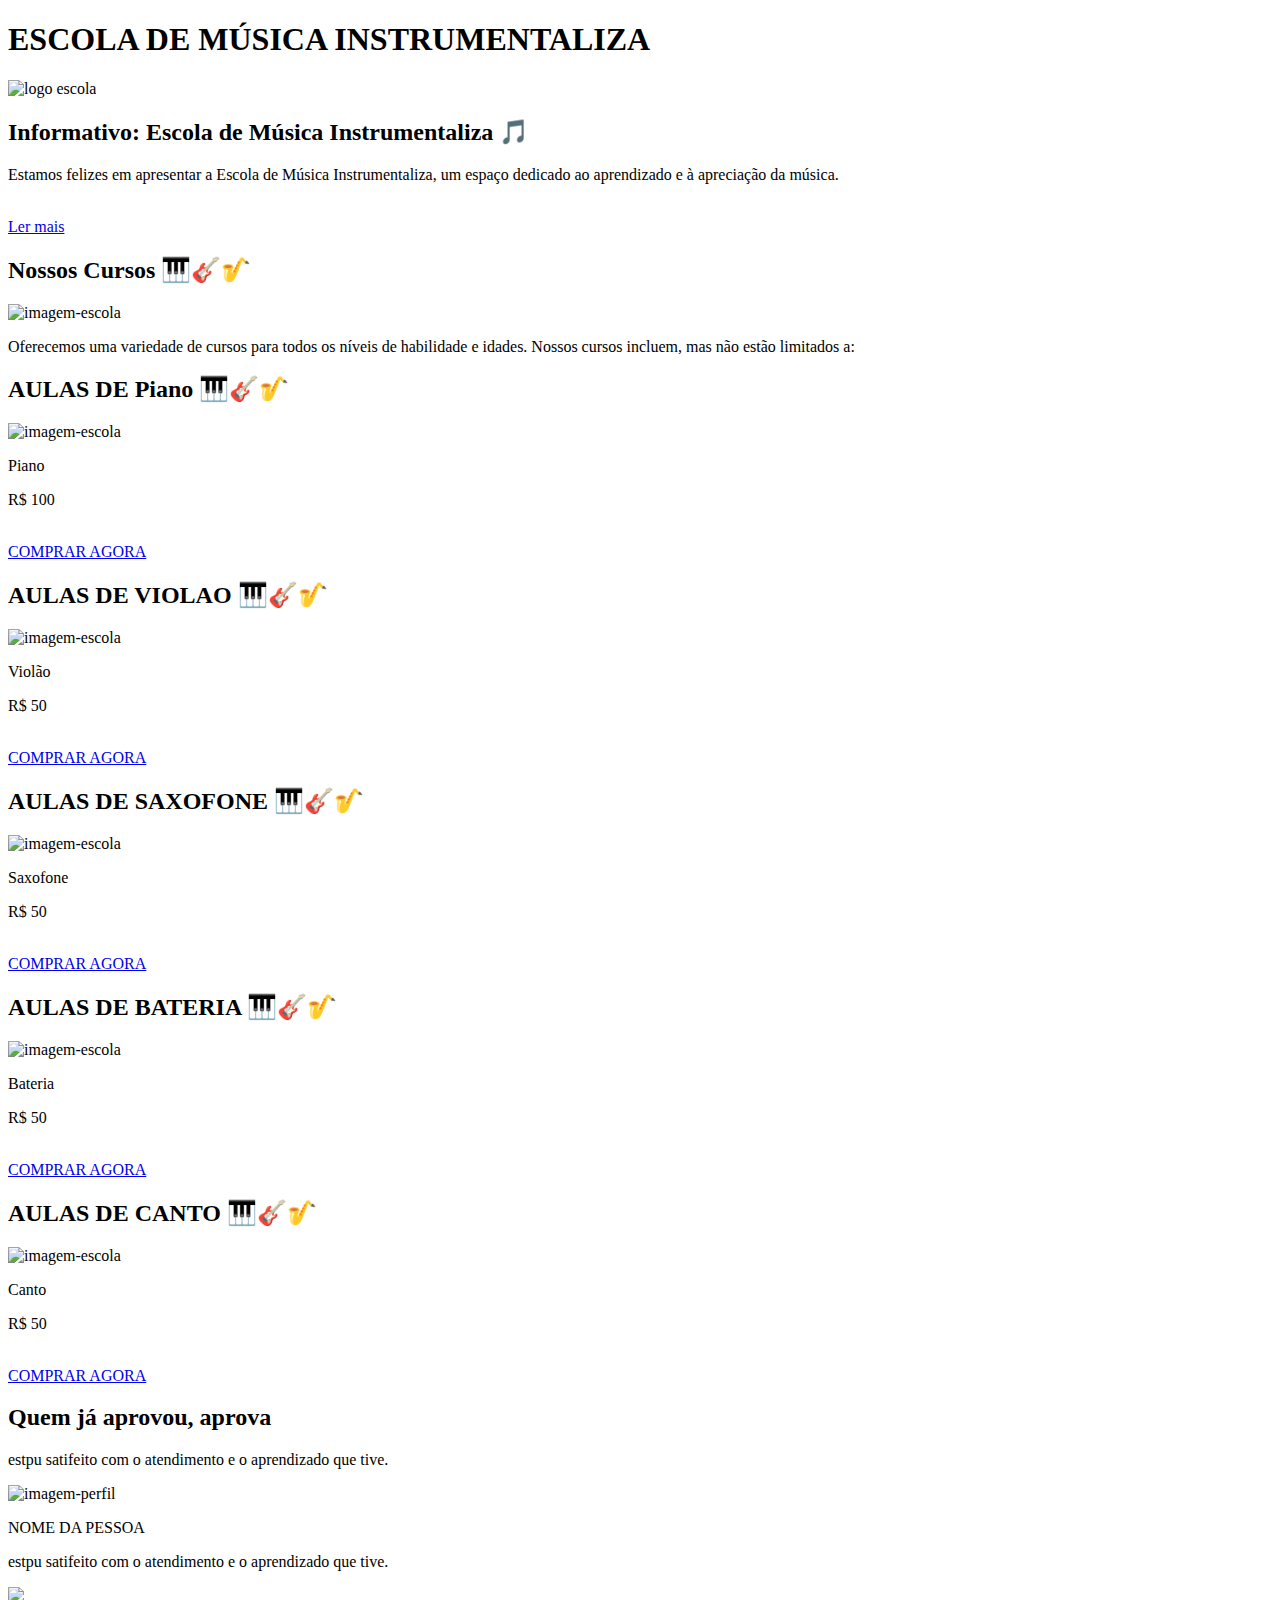
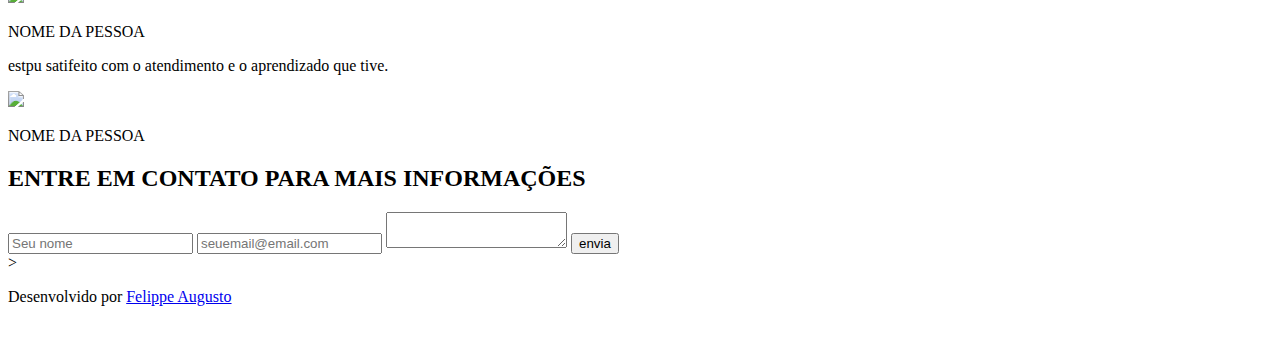
==== index.html @ 107fe00b "subir os arquivos do site" ====
<!DOCTYPE html>
<html lang="pt-BR">

    <head>
        <meta charset="utf-8">
        <meta name="description" content="Lorem ipsum dolor sit amet,
         consectetur adipiscing elit. ">
        
         <title>INSTRUMENTALIZA</title>
    </head>
    <body>
    <!---CABEÇALHO PRINCIPAL -->
    <header class="cabecalho">

     <h1 class="titulo">
        ESCOLA DE MÚSICA INSTRUMENTALIZA
    </h1>
    </header>

    <!--CORPO DA PÁGINA-->
    <main>
    <!--seção sobre-->
    <section class="sobre">
        <div class="sobre-imagem">
        <div class="sobre-imagem">
         <img src="https://unsplash.com/pt-br/
         fotografias/varias-guitarras-ao-lado-da-mesa-lateral-MEL-jJnm7RQ" alt="logo escola" />
        </div>
        <div class="sobre-texto">
             <h2>Informativo: Escola de 
                Música Instrumentaliza 🎵
            </h2>

             <p>
                Estamos felizes em apresentar a Escola de Música Instrumentaliza, um espaço dedicado ao aprendizado e à apreciação da música.
             </p>

             <br />
            <a href="#" class="botao">Ler mais</a>
        </div>
    </section>

    <!--SEÇÃO MENU-->
    <section class="container-menu">
        <header>
            <h2 class="titulo-secao">Nossos Cursos 🎹🎸🎷</h2>
        </header>

        <div>
            <div class="card-informacao">
                <img src="https://www.istockphoto.com/photo/high-school-students-playing-in-school-orchestra-together-gm1045440394-279771743?utm_campaign=srp_photos_top&utm_content=https%3A%2F%2Funsplash.com%2Fpt-br%2Fs%2Ffotografias%2Fescola-music&utm_medium=affiliate&utm_source=unsplash&utm_term=escola+music%3A%3A%3A" alt="imagem-escola">
                <p class="texto-informativo-aulas">
                    Oferecemos uma variedade de cursos para todos os níveis de habilidade e idades. Nossos cursos incluem, mas não estão limitados a:
                </p>


            </div>

            <header>
                <h2 class="titulo-secao">AULAS DE Piano 🎹🎸🎷</h2>
            </header>

            <div>
                <div class="card-informacao">
                    <img src="https://unsplash.com/pt-br/fotografias/uma-mulher-sentada-em-um-piano-tocando-um-instrumento-musical-NDKaXnRh4WY" alt="imagem-escola" alt="imagem-escola">
                    <p class="texto-AULA Piano">
                        Piano
                    </p>
    
                    <p class="destaque-aulas">R$ 100</p>
                    <br />
                    <a href="#" class="botao">COMPRAR AGORA</a>
    
    
                </div>

                <header>
                    <h2 class="titulo-secao">AULAS DE VIOLAO 🎹🎸🎷</h2>
                </header>

                <div>
                    <div class="card-informacao">
                        <img src="https://unsplash.com/pt-br/fotografias/uma-pessoa-segurando-uma-guitarra-em-suas-maos-hIj7FPdoQxg" alt="imagem-escola">
                        <p class="texto-AULA Violão">
                            Violão
                        </p>
        
                        <p class="destaque-aulas">R$ 50</p>
                        <br />
                        <a href="#" class="botao">COMPRAR AGORA</a>
        
        
                    </div>

                    <header>
                        <h2 class="titulo-secao">AULAS DE SAXOFONE 🎹🎸🎷</h2>
                    </header>

                    <div>
                        <div class="card-informacao">
                            <img src="https://unsplash.com/pt-br/fotografias/uma-pessoa-segurando-um-saxofone-em-suas-maos-tpB7pS-OW1M" alt="imagem-escola">
                            <p class="texto-AULA Saxofone">
                                Saxofone
                            </p>
            
                            <p class="destaque-aulas">R$ 50</p>
                            <br />
                            <a href="#" class="botao">COMPRAR AGORA</a>
            
            
                        </div>

                        <header>
                            <h2 class="titulo-secao">AULAS DE BATERIA 🎹🎸🎷</h2>
                        </header>

                        <div>
                            <div class="card-informacao">
                                <img src="https://www.istockphoto.com/photo/drums-gm147033398-12135606?utm_campaign=srp_photos_top&utm_content=https%3A%2F%2Funsplash.com%2Fpt-br%2Fs%2Ffotografias%2FBATERIA&utm_medium=affiliate&utm_source=unsplash&utm_term=BATERIA%3A%3A%3A" alt="imagem-escola">
                                <p class="texto-AULA Bateria">
                                    Bateria
                                </p>
                
                                <p class="destaque-aulas">R$ 50</p>
                                <br />
                                <a href="#" class="botao">COMPRAR AGORA</a>
                
                
                            </div>

                            <header>
                                <h2 class="titulo-secao">AULAS DE CANTO 🎹🎸🎷</h2>
                            </header>

                            <div>
                                <div class="card-informacao">
                                    <img src="https://www.istockphoto.com/photo/beautiful-emotional-girl-listening-to-music-and-taking-selfie-gm1314490826-402693830?utm_campaign=srp_photos_top&utm_content=https%3A%2F%2Funsplash.com%2Fpt-br%2Fs%2Ffotografias%2Fcanto&utm_medium=affiliate&utm_source=unsplash&utm_term=canto%3A%3A%3A" alt="imagem-escola">
                                    <p class="texto-AULA Canto">
                                        Canto
                                    </p>
                    
                                    <p class="destaque-aulas">R$ 50</p>
                                    <br />
                                    <a href="#" class="botao">COMPRAR AGORA</a>
                    
                    
                                </div>


        </div>
    </section>

    <!--seção depoimentos-->
    <section class="container-depoimentos">
<header>
    <h2 class="titulo-secao">Quem já aprovou, aprova</h2>
</header>
    <div class="depoimentos">
     <div class="depoimento">
        <p>
            estpu satifeito com o atendimento e o aprendizado que tive.
        </p>
        <img src="https://blogger.googleusercontent.com/img/b/R29vZ2xl/AVvXsEix6hNKACz1JmQJNFSgT3GvqlYOZcac5Benfd9JsN19mXTCwY2uMHucpggOKZvmJqli7uUC2CvHpQSPucYl6MZtxuif30zY8pMdlm8mPg9BhBrrwpWVPk0NcWGckfWL4X0X9B0MXs-cZ3A/s1600/3x41.jpg" alt="imagem-perfil">
        <p class="nome-pessoa-depoimento">NOME DA PESSOA</p>
    </div>

    <div class="depoimento">
        <p>
            estpu satifeito com o atendimento e o aprendizado que tive.
        </p>
        <img src="https://www.istockphoto.com/photo/young-woman-gm495314198-77114311?utm_campaign=srp_photos_top&utm_content=https%3A%2F%2Funsplash.com%2Fpt-br%2Fs%2Ffotografias%2F3X4&utm_medium=affiliate&utm_source=unsplash&utm_term=3X4%3A%3A%3A">
        <p class="nome-pessoa-depoimento">NOME DA PESSOA</p>
    </div>

    <div class="depoimento">
        <p>
            estpu satifeito com o atendimento e o aprendizado que tive.
        </p>
        <img src="https://www.istockphoto.com/search/2/image?utm_campaign=srp_photos_top&utm_content=https%3A%2F%2Funsplash.com%2Fpt-br%2Fs%2Ffotografias%2F3X4&utm_medium=affiliate&utm_source=unsplash&utm_term=3X4%3A%3A%3A&alloweduse=availableforalluses&excludenudity=true&mediatype=photography&phrase=3X4&sort=best">
        <p class="nome-pessoa-depoimento">NOME DA PESSOA</p>
    </div>

    </section>

    <!--seção contato-->
    <section class="container-contato">
      <header>
         <h2 class="titulo-secao">ENTRE EM CONTATO PARA MAIS INFORMAÇÕES</h2>
      </header>

       <div>

      <form class="form">
        <label>
            <input type="text" name="Nome" placeholder="Seu nome" required />
        </label>

        <label>
            <input type="email" name="email" placeholder="seuemail@email.com" required />
        </label>

        <label>
            <textarea name="mensagem" id="Deixe sua mensagem" required></textarea>
        </label>

        <button type="submit" class="email-buton">envia</button>
      </form>

      <iconify-icon icon ="clarity:email-line" class="icone-email"></iconify-icon>

        </div>
    </section>
   

    </main>
    <!--RODAPÉ DA PÁGINA-->>
    <footer class="rodape">
        <p>
            Desenvolvido por <a href="#" target="_blank">Felippe Augusto

        </a></p>

        <br />

        <div class="midias socialais"> 

            <a href="#" target="_blank">

            </a>

            <a href="#" target="_blank">
                
            </a>

            <a href="#" target="_blank">
                
            </a>

            <a href="#" target="_blank">
                
            </a>
        </div>

    </footer>

<script src="https://code.design/iconify-icon/1.0.7/
iconify-icon.min.js"></script>
    
    </body>
</html>
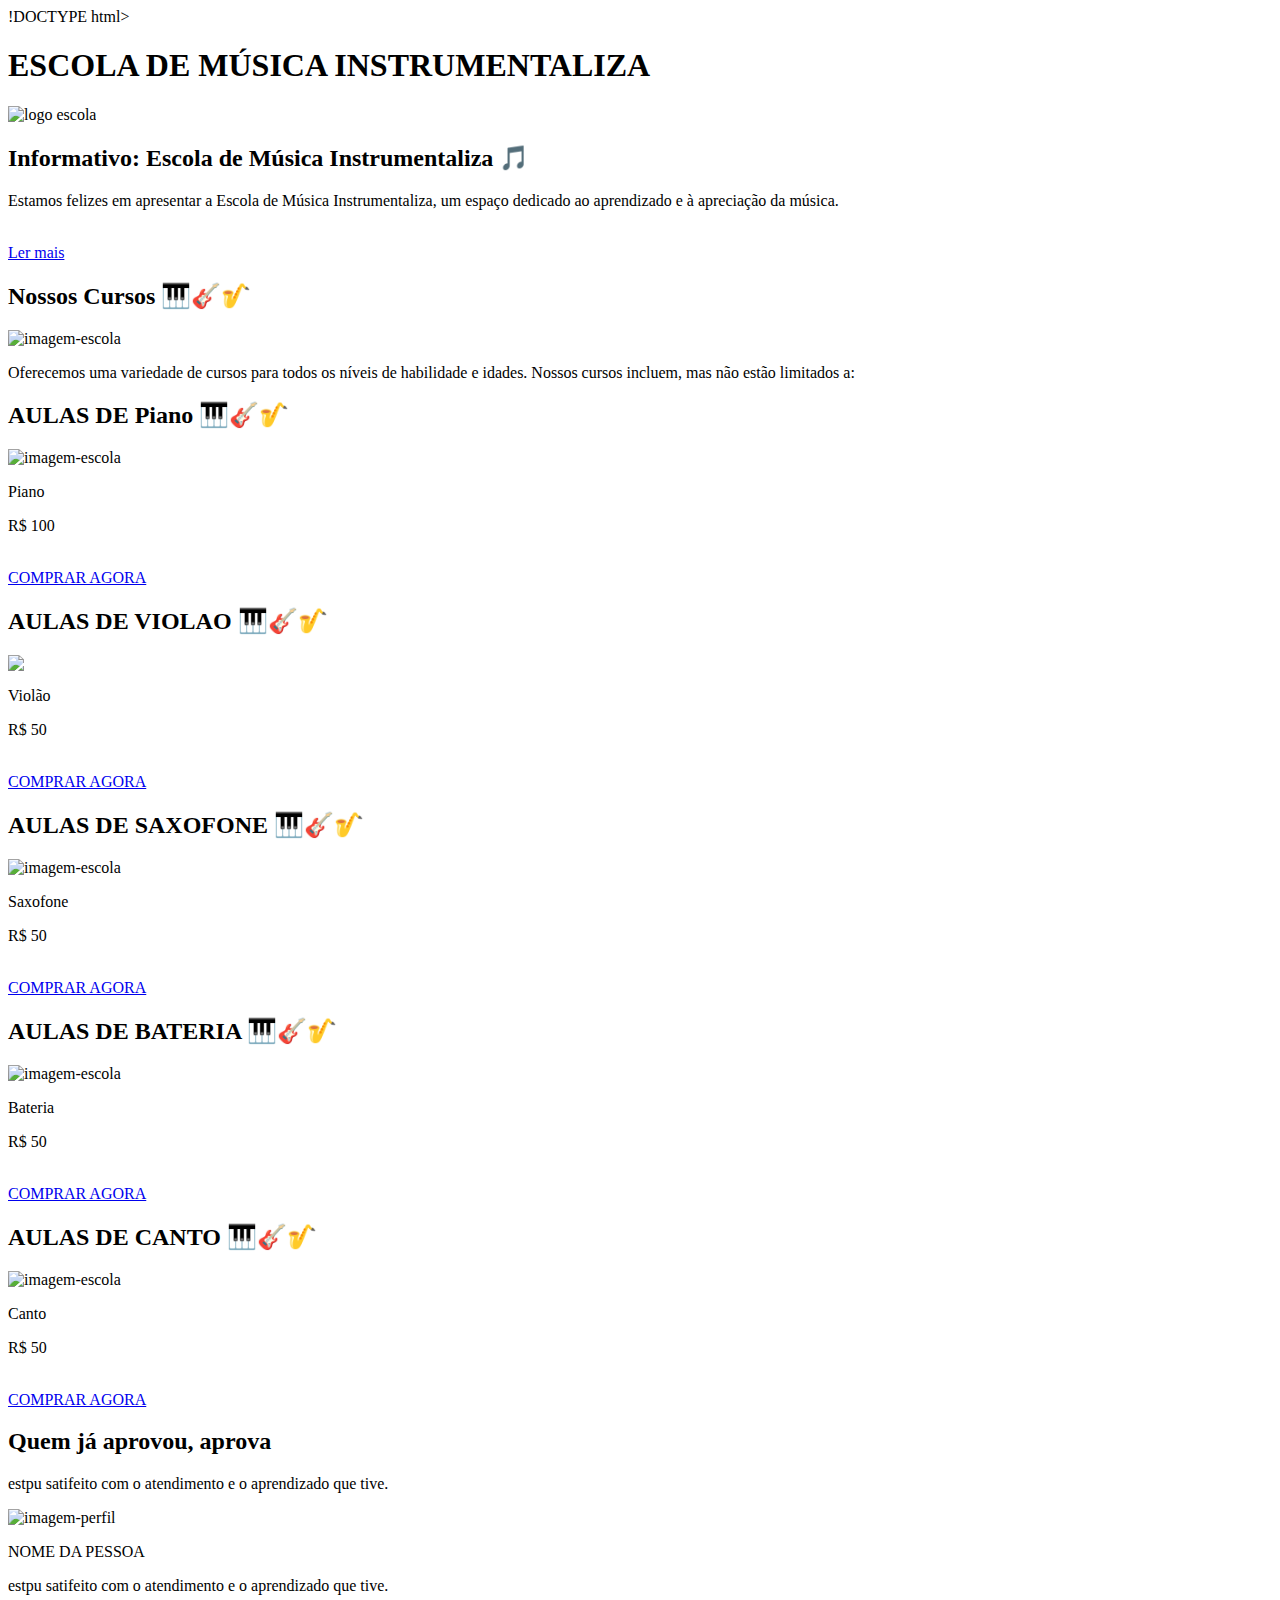
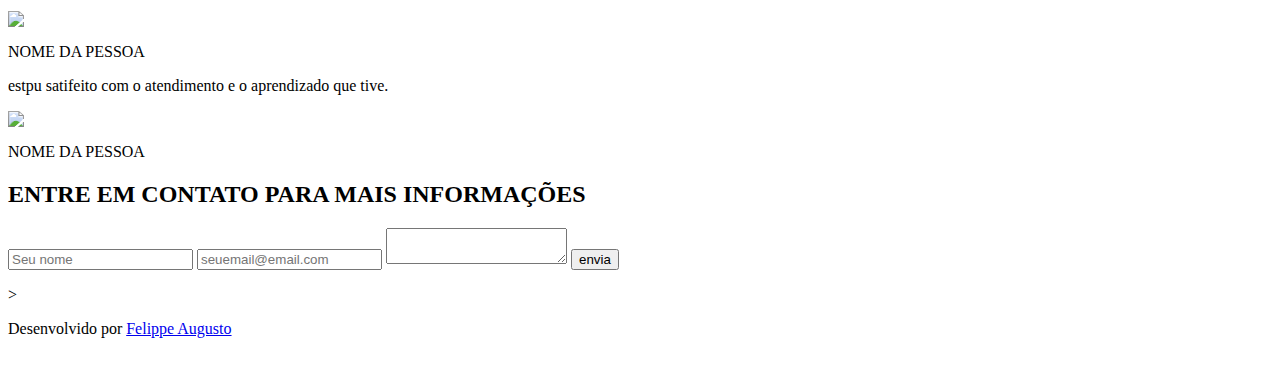
==== commit 1c34110c: "alteracoes index.html" ====
--- a/index.html
+++ b/index.html
@@ -1,4 +1,4 @@
-<!DOCTYPE html>
+!DOCTYPE html>
 <html lang="pt-BR">
 
     <head>
@@ -23,8 +23,7 @@
     <section class="sobre">
         <div class="sobre-imagem">
         <div class="sobre-imagem">
-         <img src="https://unsplash.com/pt-br/
-         fotografias/varias-guitarras-ao-lado-da-mesa-lateral-MEL-jJnm7RQ" alt="logo escola" />
+         <img src="https://diariodegoias.com.br/wp-content/uploads/2020/01/escola_de_musica_aparecida.jpg" alt="logo escola" />
         </div>
         <div class="sobre-texto">
              <h2>Informativo: Escola de 
@@ -48,7 +47,7 @@
 
         <div>
             <div class="card-informacao">
-                <img src="https://www.istockphoto.com/photo/high-school-students-playing-in-school-orchestra-together-gm1045440394-279771743?utm_campaign=srp_photos_top&utm_content=https%3A%2F%2Funsplash.com%2Fpt-br%2Fs%2Ffotografias%2Fescola-music&utm_medium=affiliate&utm_source=unsplash&utm_term=escola+music%3A%3A%3A" alt="imagem-escola">
+                <img src="https://redepara.com.br/imagens/galeria/79848/thumbs/79848_257725.jpg" alt="imagem-escola">
                 <p class="texto-informativo-aulas">
                     Oferecemos uma variedade de cursos para todos os níveis de habilidade e idades. Nossos cursos incluem, mas não estão limitados a:
                 </p>
@@ -62,7 +61,7 @@
 
             <div>
                 <div class="card-informacao">
-                    <img src="https://unsplash.com/pt-br/fotografias/uma-mulher-sentada-em-um-piano-tocando-um-instrumento-musical-NDKaXnRh4WY" alt="imagem-escola" alt="imagem-escola">
+                    <img src="https://th.bing.com/th/id/OIP.JT19XTUNycl_vkCSJ5CGagAAAA?rs=1&pid=ImgDetMain" alt="imagem-escola">
                     <p class="texto-AULA Piano">
                         Piano
                     </p>
@@ -80,7 +79,7 @@
 
                 <div>
                     <div class="card-informacao">
-                        <img src="https://unsplash.com/pt-br/fotografias/uma-pessoa-segurando-uma-guitarra-em-suas-maos-hIj7FPdoQxg" alt="imagem-escola">
+                        <img src="https://th.bing.com/th/id/R.a6159c14d37b69a4678ad46aa42d3ec0?rik=%2b6eaubw5KsGghQ&pid=ImgRaw&r=0">
                         <p class="texto-AULA Violão">
                             Violão
                         </p>
@@ -247,4 +246,4 @@
 iconify-icon.min.js"></script>
     
     </body>
-</html>+</html>
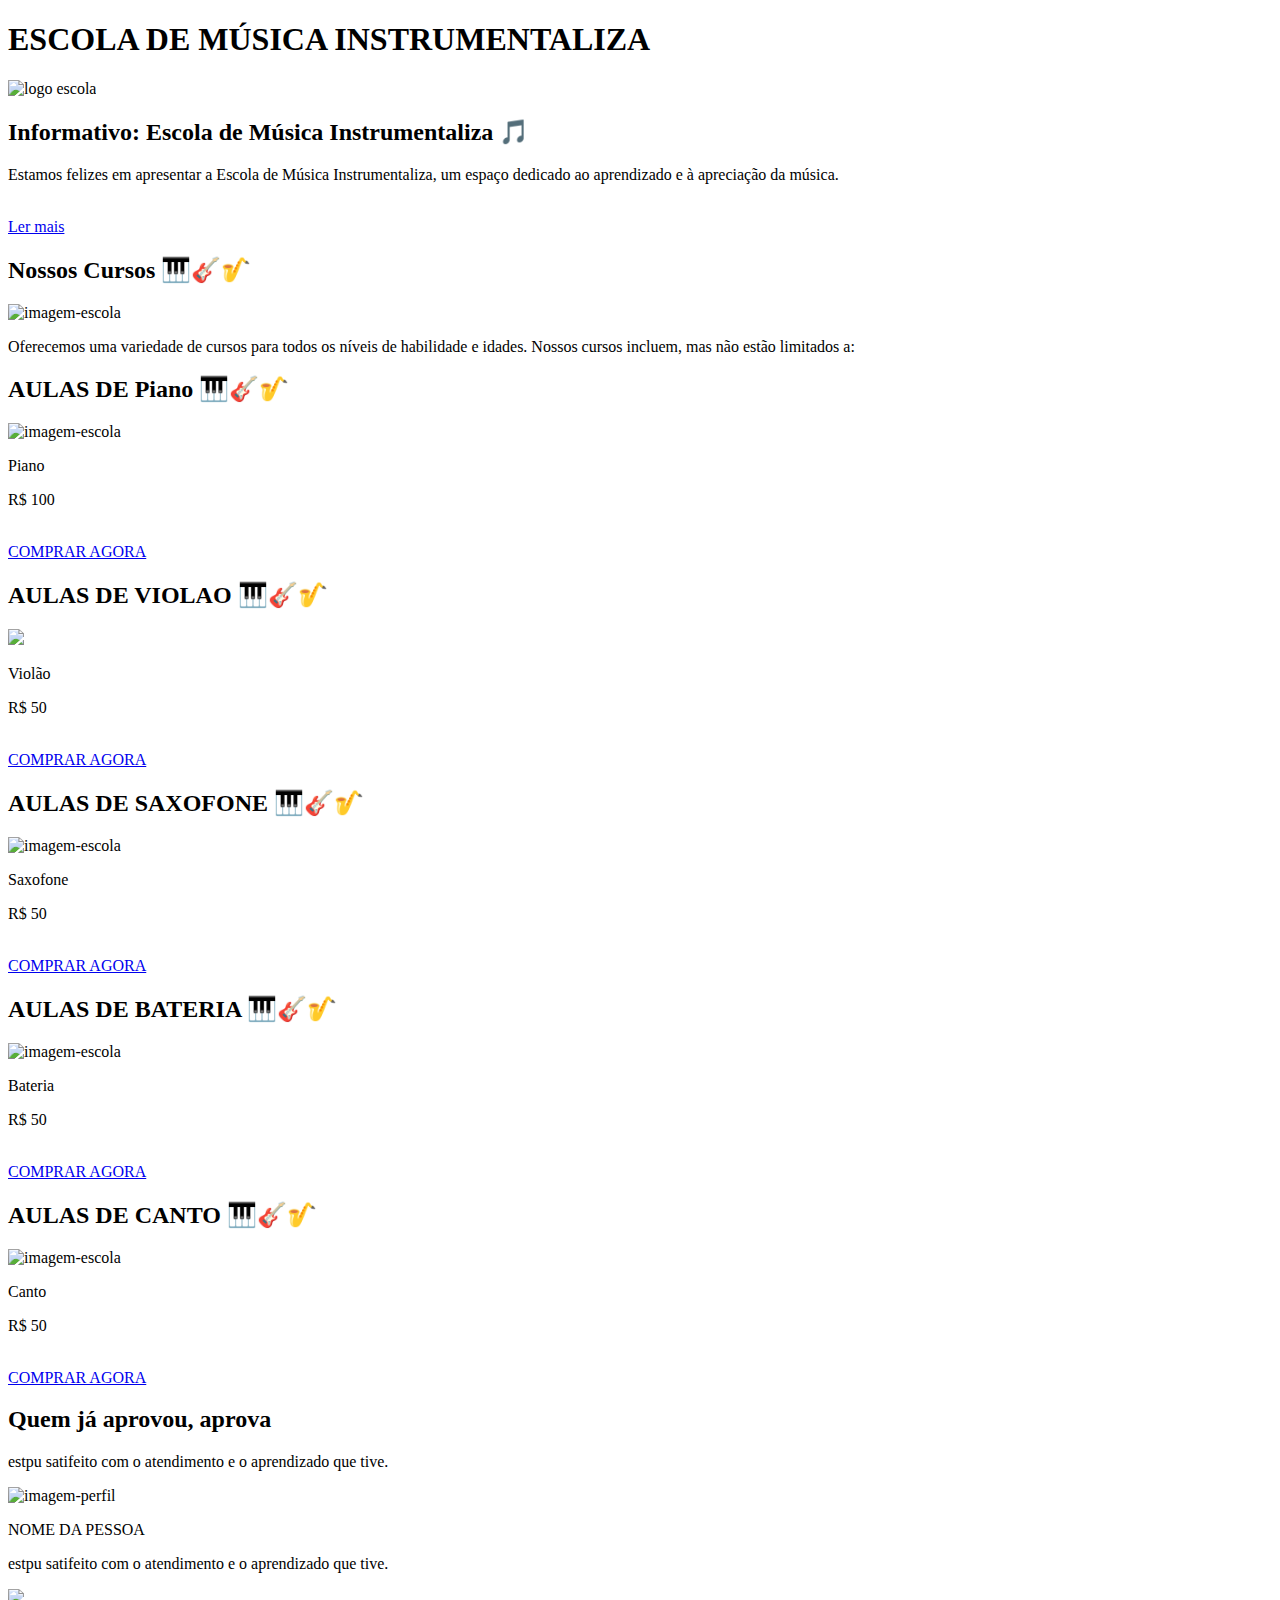
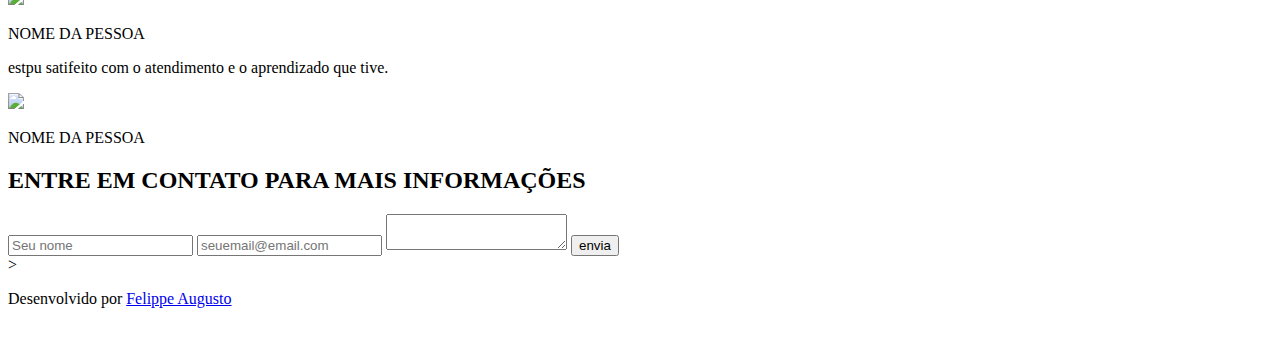
==== commit df21c168: "Add files via upload" ====
--- a/index.html
+++ b/index.html
@@ -1,4 +1,4 @@
-!DOCTYPE html>
+<!DOCTYPE html>
 <html lang="pt-BR">
 
     <head>
@@ -7,12 +7,15 @@
          consectetur adipiscing elit. ">
         
          <title>INSTRUMENTALIZA</title>
+         <link rel="stylesheet" href="style/css/reset.css">
+         <link rel="stylesheet" href="style/css/style.css">
+
     </head>
     <body>
     <!---CABEÇALHO PRINCIPAL -->
-    <header class="cabecalho">
-
-     <h1 class="titulo">
+    <header class="cabecalho-texto">
+
+     <h1 class="titulo-principal">
         ESCOLA DE MÚSICA INSTRUMENTALIZA
     </h1>
     </header>
@@ -246,4 +249,4 @@
 iconify-icon.min.js"></script>
     
     </body>
-</html>
+</html>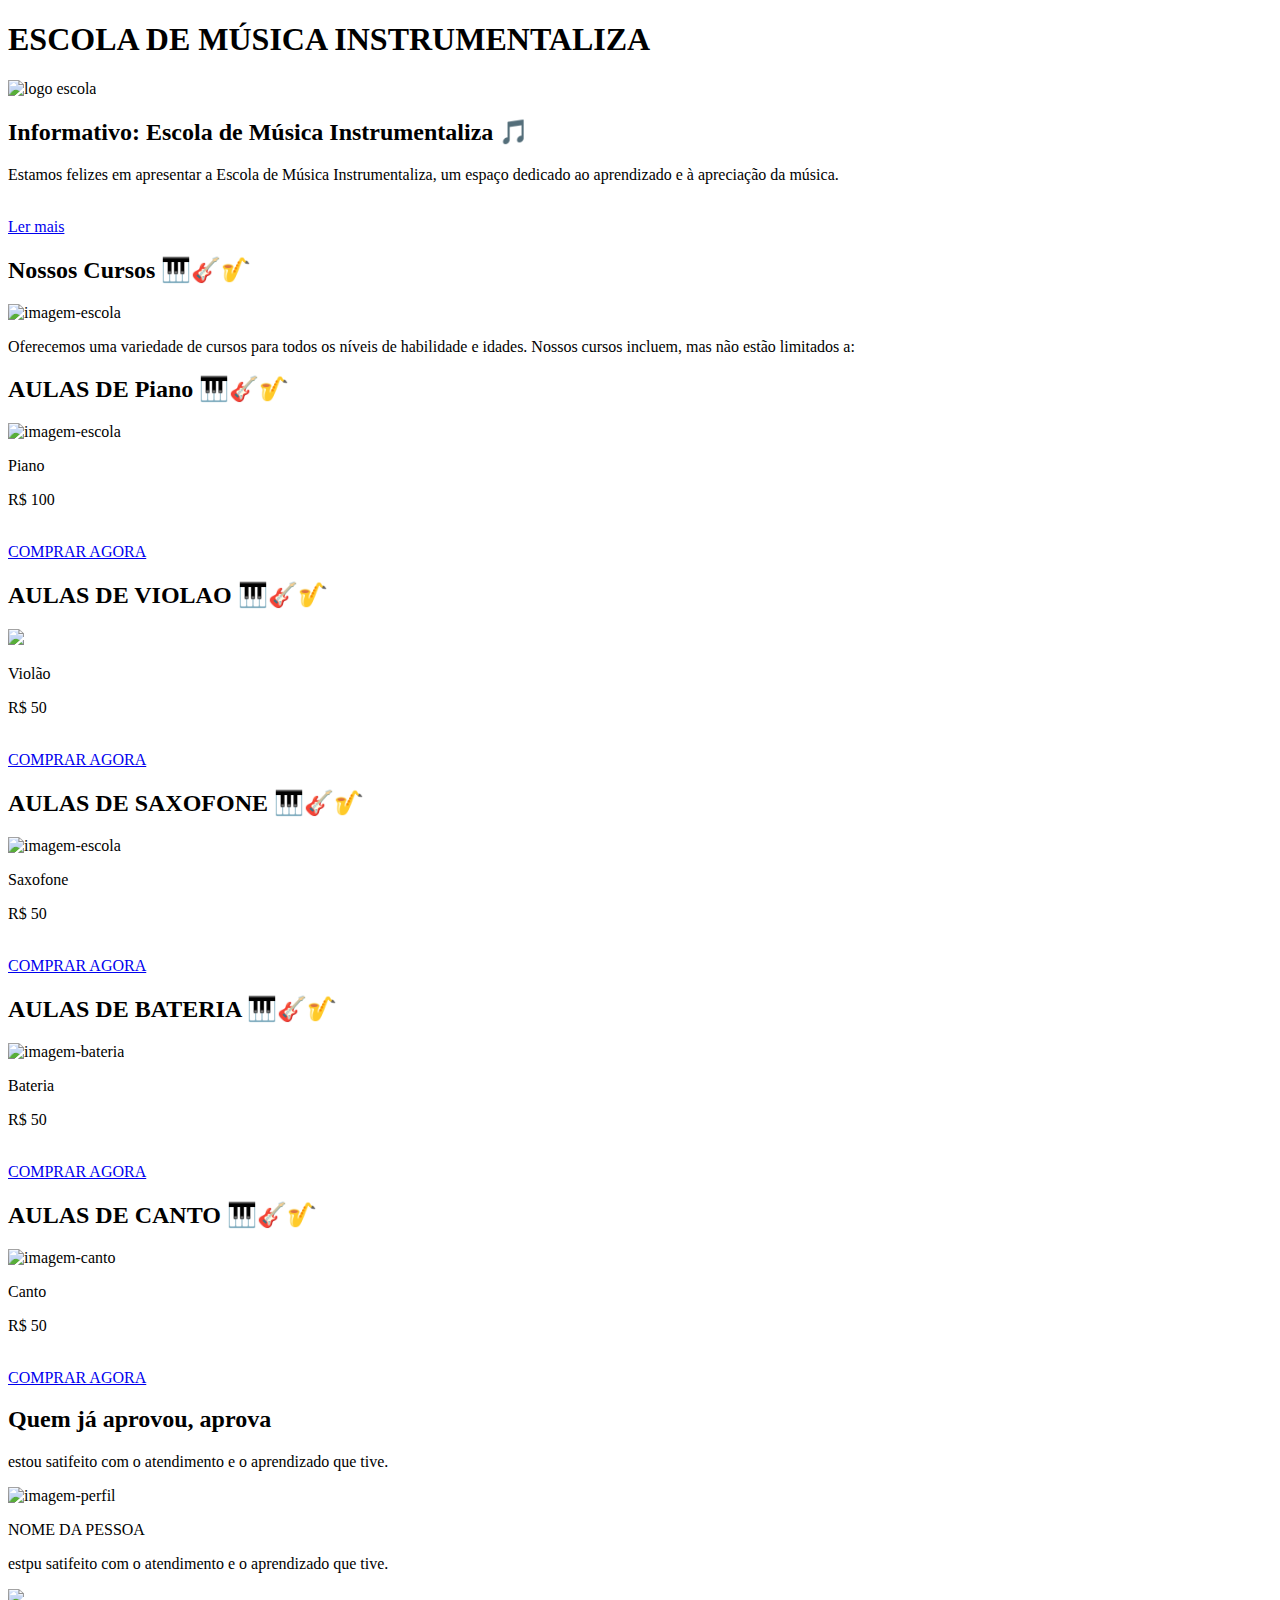
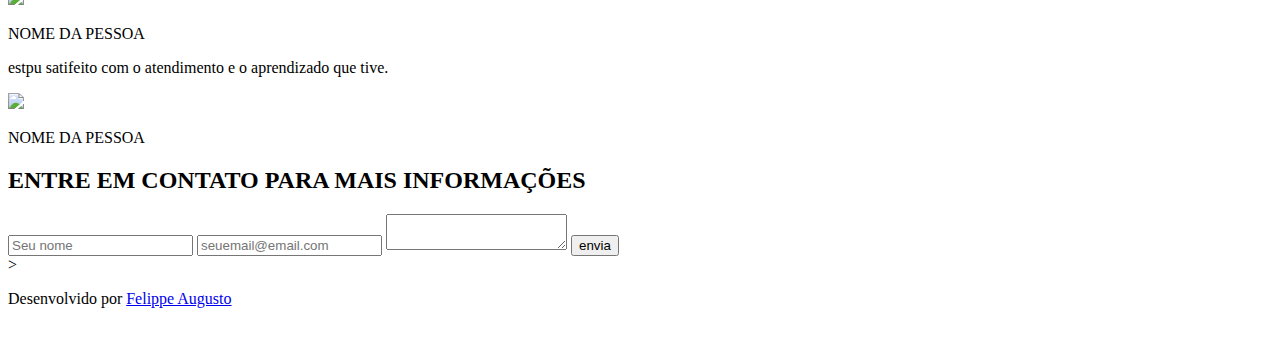
==== commit 408ecb83: "Add files via upload" ====
--- a/index.html
+++ b/index.html
@@ -7,8 +7,8 @@
          consectetur adipiscing elit. ">
         
          <title>INSTRUMENTALIZA</title>
-         <link rel="stylesheet" href="style/css/reset.css">
-         <link rel="stylesheet" href="style/css/style.css">
+         <link rel="stylesheet" href="style/css/reset.css"/>
+         <link rel="stylesheet" href="style/css/style.css"/>
 
     </head>
     <body>
@@ -118,7 +118,7 @@
 
                         <div>
                             <div class="card-informacao">
-                                <img src="https://www.istockphoto.com/photo/drums-gm147033398-12135606?utm_campaign=srp_photos_top&utm_content=https%3A%2F%2Funsplash.com%2Fpt-br%2Fs%2Ffotografias%2FBATERIA&utm_medium=affiliate&utm_source=unsplash&utm_term=BATERIA%3A%3A%3A" alt="imagem-escola">
+                                <img src="foto aula de bateria" alt="imagem-bateria">
                                 <p class="texto-AULA Bateria">
                                     Bateria
                                 </p>
@@ -136,7 +136,7 @@
 
                             <div>
                                 <div class="card-informacao">
-                                    <img src="https://www.istockphoto.com/photo/beautiful-emotional-girl-listening-to-music-and-taking-selfie-gm1314490826-402693830?utm_campaign=srp_photos_top&utm_content=https%3A%2F%2Funsplash.com%2Fpt-br%2Fs%2Ffotografias%2Fcanto&utm_medium=affiliate&utm_source=unsplash&utm_term=canto%3A%3A%3A" alt="imagem-escola">
+                                    <img src="link de foto escola" alt="imagem-canto">
                                     <p class="texto-AULA Canto">
                                         Canto
                                     </p>
@@ -160,9 +160,9 @@
     <div class="depoimentos">
      <div class="depoimento">
         <p>
-            estpu satifeito com o atendimento e o aprendizado que tive.
+            estou satifeito com o atendimento e o aprendizado que tive.
         </p>
-        <img src="https://blogger.googleusercontent.com/img/b/R29vZ2xl/AVvXsEix6hNKACz1JmQJNFSgT3GvqlYOZcac5Benfd9JsN19mXTCwY2uMHucpggOKZvmJqli7uUC2CvHpQSPucYl6MZtxuif30zY8pMdlm8mPg9BhBrrwpWVPk0NcWGckfWL4X0X9B0MXs-cZ3A/s1600/3x41.jpg" alt="imagem-perfil">
+        <img src="link de foto" alt="imagem-perfil">
         <p class="nome-pessoa-depoimento">NOME DA PESSOA</p>
     </div>
 
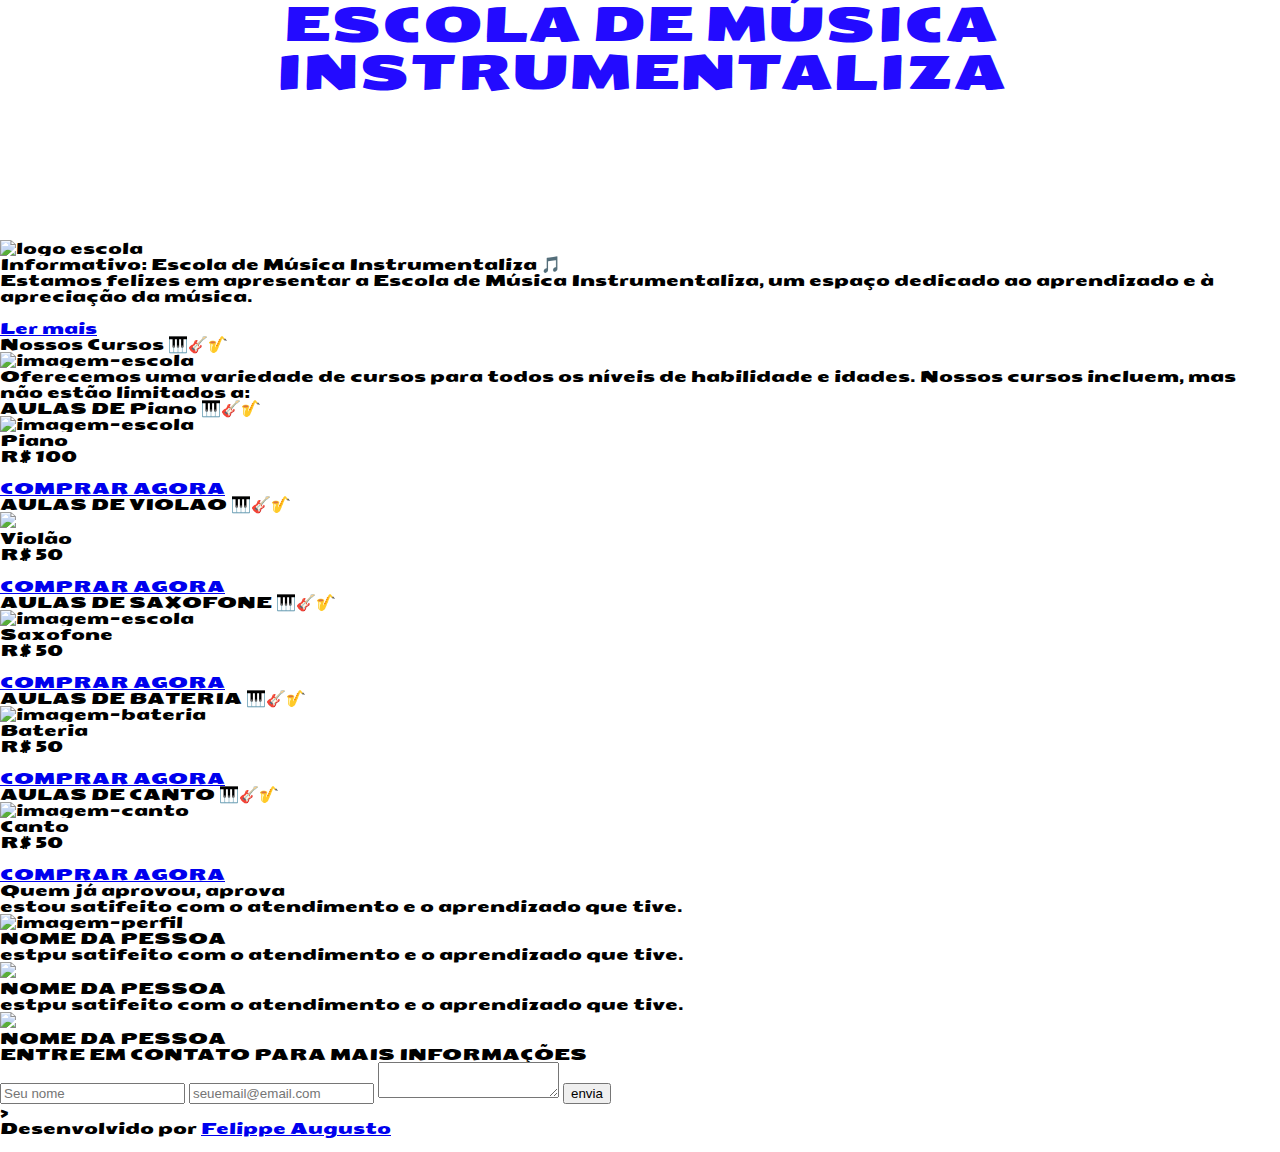
==== commit 21c6d651: "Update index.html" ====
--- a/index.html
+++ b/index.html
@@ -7,8 +7,8 @@
          consectetur adipiscing elit. ">
         
          <title>INSTRUMENTALIZA</title>
-         <link rel="stylesheet" href="style/css/reset.css"/>
-         <link rel="stylesheet" href="style/css/style.css"/>
+         <link rel="stylesheet" href="reset.css" />
+         <link rel="stylesheet" href="style.css" />
 
     </head>
     <body>
@@ -249,4 +249,4 @@
 iconify-icon.min.js"></script>
     
     </body>
-</html>+</html>
--- a/style.css
+++ b/style.css
@@ -0,0 +1,24 @@
+@import url('https://fonts.googleapis.com/css2?family=Roboto:ital,wght@0,100;0,300;0,400;0,500;0,700;0,900;1,100;1,300;1,400;1,500;1,700;1,900&family=Seymour+One&display=swap');
+
+body {
+  font-family: "Seymour One";
+}
+
+.cabecalho-texto {
+ background: linear-gradient(rgba(0, 0, 0, 0, 3)), rgba(0, 0, 0, 0, 3), url(https://png.pngtree.com/back_origin_pic/04/06/56/c16a17e4484e1bdf02d1d83fdc19461c.jpg);
+ background-repeat: no-repeat;
+ background-size: 100%;
+ height: 15rem;
+ background-attachment: fixed;
+ position: relative ;
+}
+
+
+.titulo-principal {
+
+font-size: 3rem;
+text-align: center;
+color: #230bff;
+top: 50%;
+left:50%;
+}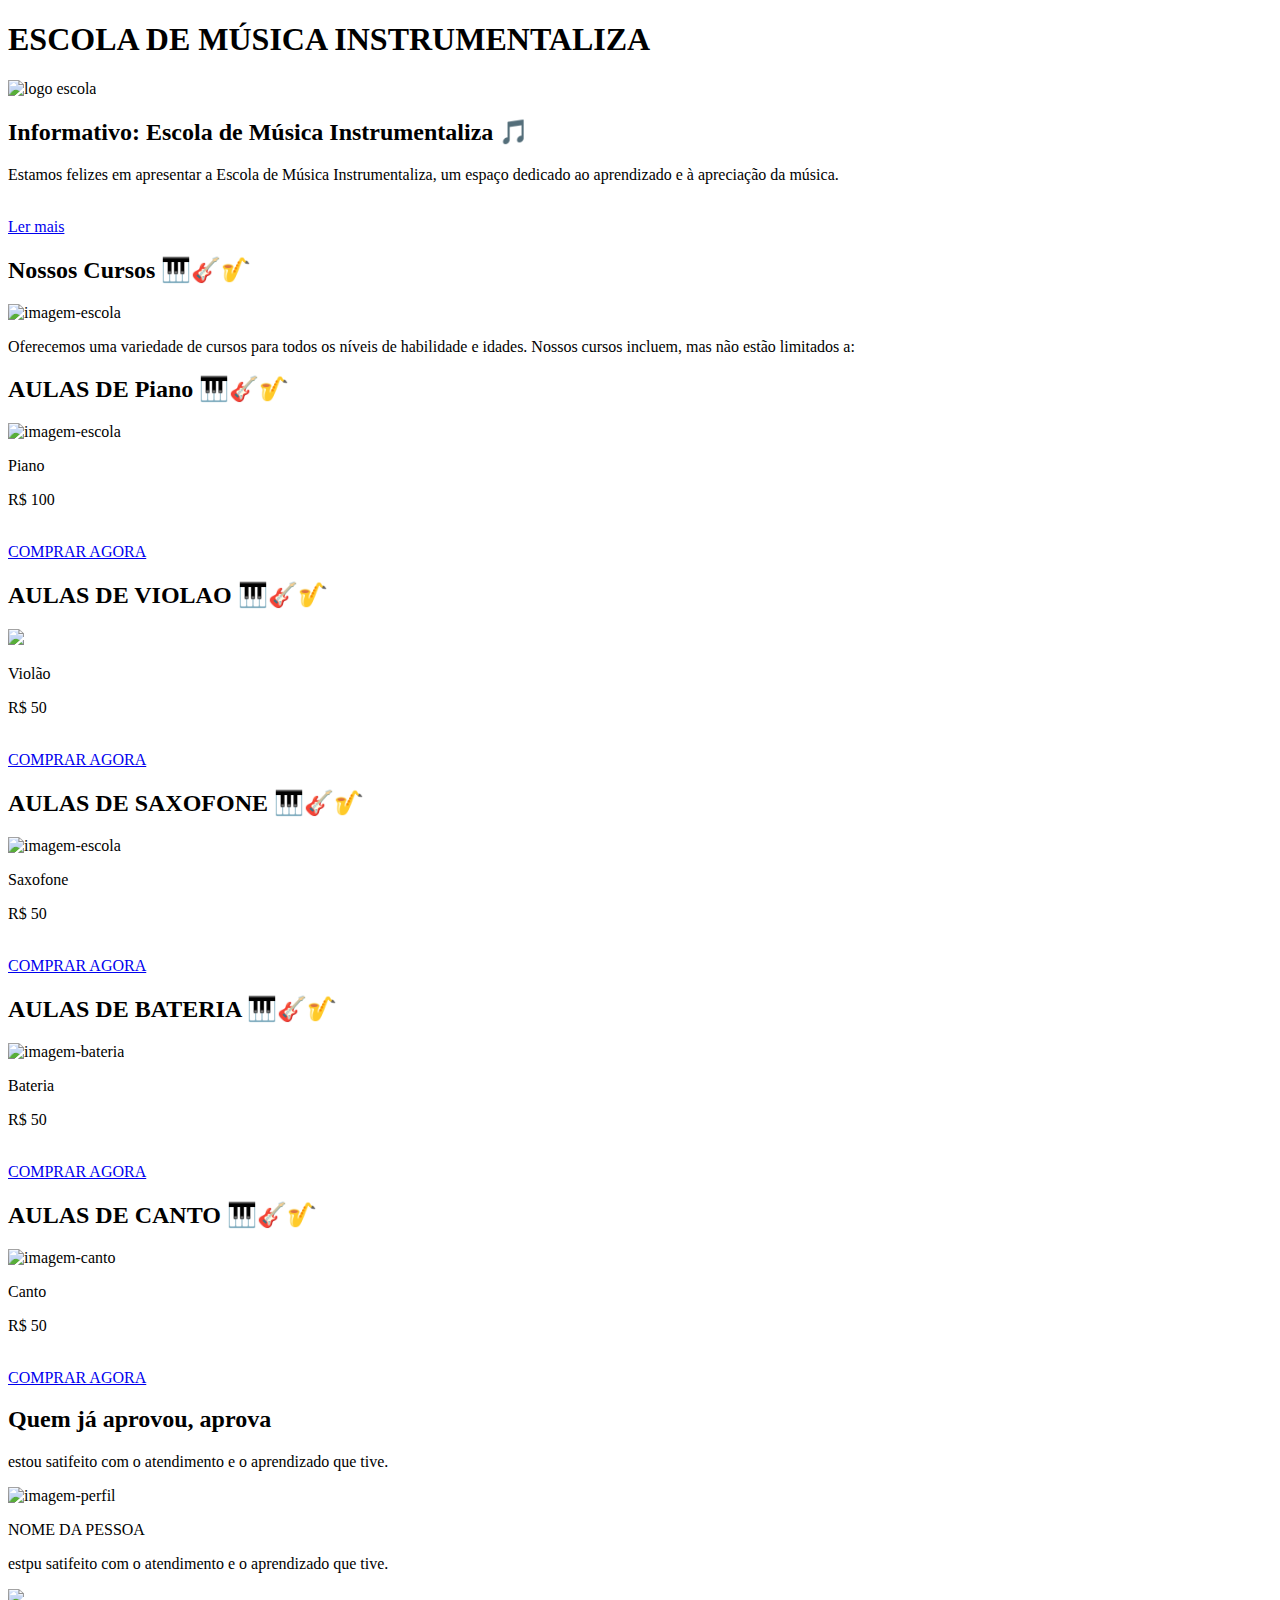
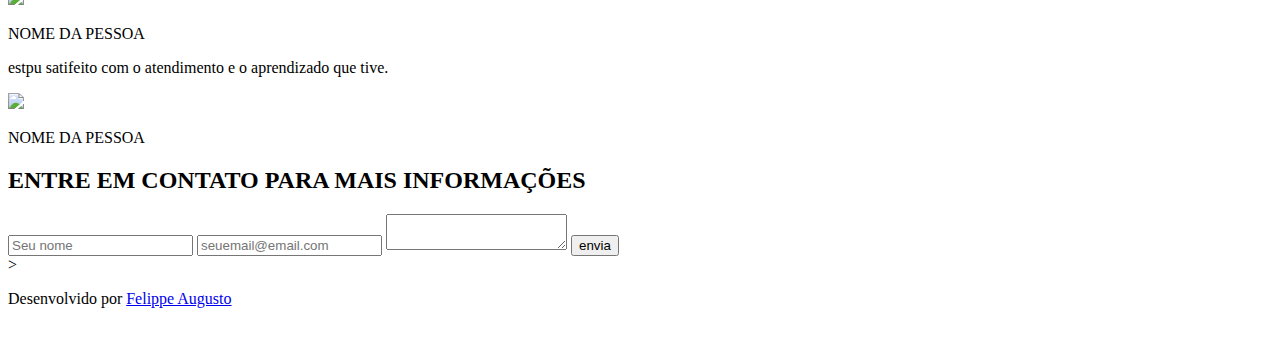
==== commit 1cd03ef7: "Add files via upload" ====
--- a/index.html
+++ b/index.html
@@ -7,8 +7,8 @@
          consectetur adipiscing elit. ">
         
          <title>INSTRUMENTALIZA</title>
-         <link rel="stylesheet" href="reset.css" />
-         <link rel="stylesheet" href="style.css" />
+         <link rel="stylesheet" href="style/css/reset.css" />
+         <link rel="stylesheet" href="style/css/style.css" />
 
     </head>
     <body>
@@ -249,4 +249,4 @@
 iconify-icon.min.js"></script>
     
     </body>
-</html>
+</html>